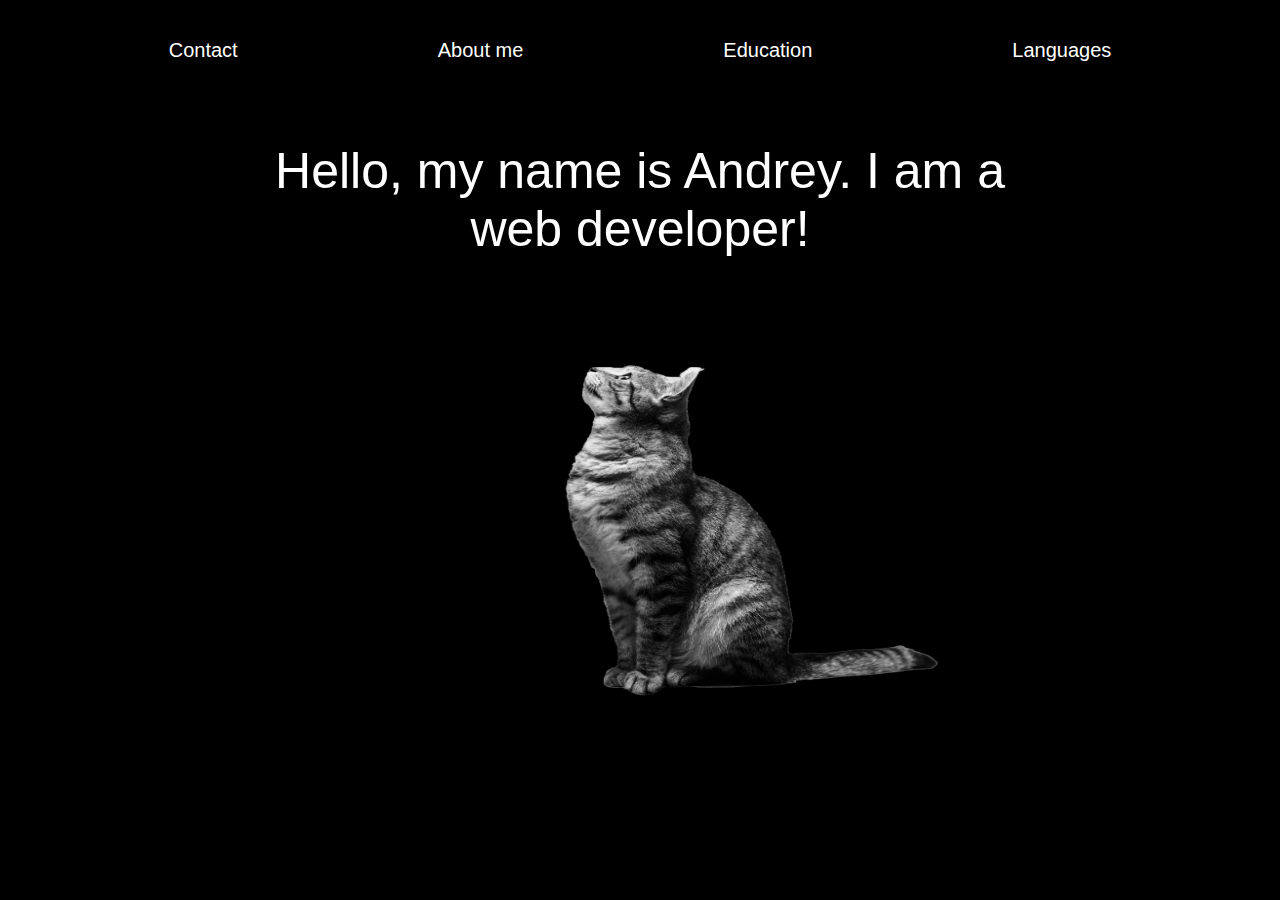
==== my_webpage/index.html @ 53dfdca2 "Initial commit" ====
<!DOCTYPE html>
<html>
    <head>
        <title>Andrey Amitan</title>
        <meta charset="UTF-8">
        <link rel= "stylesheet" href = "style.css">
    </head>
    <body>
        <div class = "wrapper">
            <div id = "top">
                <div class = "container">
                    <div class = "head">
                        <a href = "contact.html">
                        Contact
                        </a>
                    </div>
                    <div class = "head">
                        <a href = "about.html">
                        About me
                        </a>
                    </div>
                    <div class = "head">
                        <a href = "education.html">
                        Education
                        </a>
                    </div>
                    <div class = "head">
                        <a href = "languages.html">
                        Languages
                        </a>
                    </div>
                </div>
            </div>
            <div id = "main">
                Hello, my name is Andrey. I am a web developer!
            </div>
            <div class = "container2">
                <div id = "blank2"></div>
                <div class = "cat">
                    <img id = "photo" src = "cat2.png">
                </div>
            </div>
        </div>
    </body>
</html>
---- my_webpage/style.css ----
html {
    font-size: 62.5%;
}

body {
    background-color: black;
    margin: 0rem;
}

.wrapper {
    display: grid;
    grid-template-columns: 20% 20% 20% 20% 20%;
    grid-template-rows: 10rem 20rem 20rem;
}

.head {
    font-family: "Montserrat", sans-serif;
    font-size: 2rem;
    color: white;
}

.container {
    display: flex;
    flex-direction: row;
    gap: 20rem;
    align-items: center;
}
#top {
    grid-column-start: 1;
    grid-column-end: 6;
    grid-row-start: 1;
    grid-row-end: 2;
    place-self: center;
}

#main {
    font-family: "Montserrat", sans-serif;
    font-size: 5rem;
    grid-column-start: 2;
    grid-column-end: 5;
    place-self: center;
    text-align: center;
    color: white;
    grid-row-start: 2;
    grid-row-end: 3;
}

#blank {
    padding:8rem
}

.cat {
    width: 100%;
}

#photo {
   width: 40rem;
   height: 40rem;
}

.container2 {
    display: flex;
    flex-direction: row;
    gap: 0.5rem;
    grid-row-start: 3;
    grid-row-end: 4;
    grid-column-start: 3;
    grid-row-end: 5;
    justify-content: center;

}

#blank2 {
    padding: 4rem;
}

a:link {
    color: white;
    text-decoration: none;
}

a:visited {
    color: white;
    text-decoration: none;
}

a:hover {
    text-decoration: underline;
}
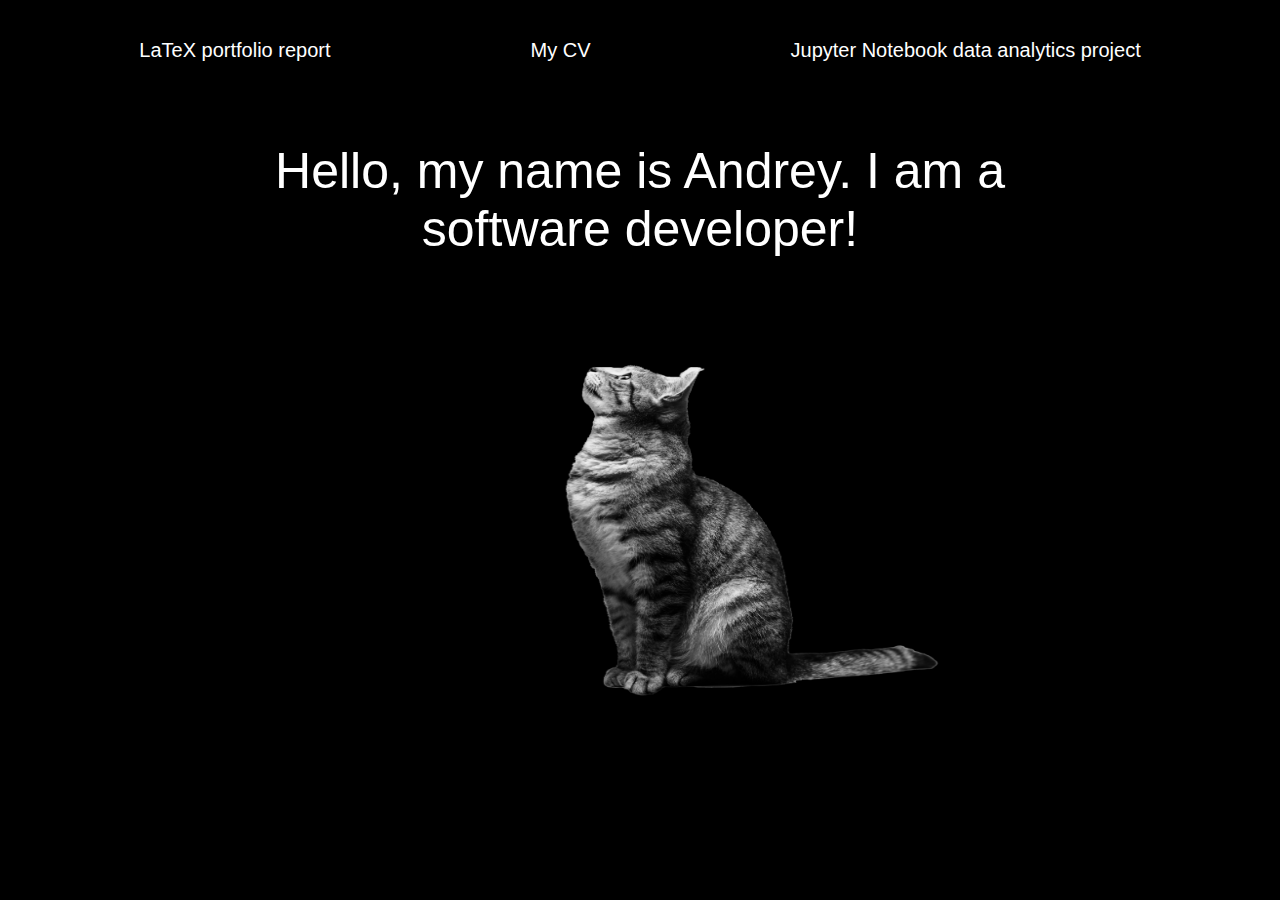
==== commit 253fd480: "Updated html files" ====
--- a/my_webpage/index.html
+++ b/my_webpage/index.html
@@ -10,29 +10,24 @@
             <div id = "top">
                 <div class = "container">
                     <div class = "head">
-                        <a href = "contact.html">
-                        Contact
+                        <a href = "portfolio.html">
+                        LaTeX portfolio report
                         </a>
                     </div>
                     <div class = "head">
-                        <a href = "about.html">
-                        About me
+                        <a href = "cv.html">
+                        My CV
                         </a>
                     </div>
                     <div class = "head">
-                        <a href = "education.html">
-                        Education
-                        </a>
-                    </div>
-                    <div class = "head">
-                        <a href = "languages.html">
-                        Languages
+                        <a href = "jupyter.html">
+                        Jupyter Notebook data analytics project
                         </a>
                     </div>
                 </div>
             </div>
             <div id = "main">
-                Hello, my name is Andrey. I am a web developer!
+                Hello, my name is Andrey. I am a software developer!
             </div>
             <div class = "container2">
                 <div id = "blank2"></div>
--- a/my_webpage/style.css
+++ b/my_webpage/style.css
@@ -67,7 +67,6 @@
     grid-column-start: 3;
     grid-row-end: 5;
     justify-content: center;
-
 }
 
 #blank2 {
